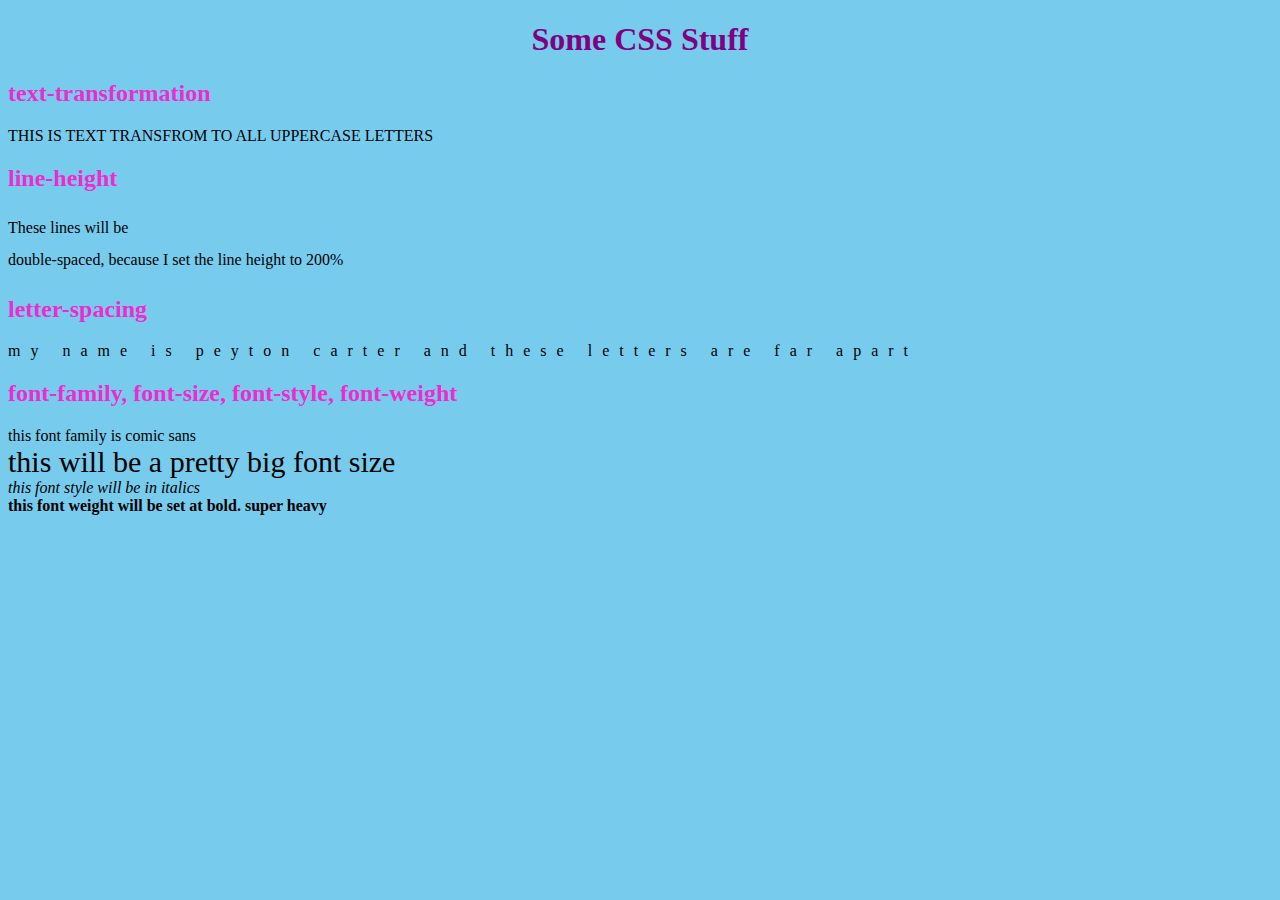
==== basic-css.html @ d2fd515c "css edits" ====
<!DOCTYPE html>
<html lang="en">
<head>
  <meta charset="UTF-8">
  <meta name="viewport" content="width=device-width, initial-scale=1.0">
  <title>Basic CSS</title>

<style>
body {
  background-color: rgb(119, 204, 238);
  background-image: url("https://upload.wikimedia.org/wikipedia/commons/thumb/8/89/9dots.svg/1200px-9dots.svg.png")
}
h1 {
  color: purple;
  text-align: center;
}
h2{
  color:rgb(238, 44, 206);
}
div.upper {
  text-transform: uppercase;
}
div.lineheight {
  line-height:200%;
}
div.letterspacing {
  letter-spacing: 10px;
}
div.family {
  font-family: "comic sans ms";
}
div.size {
  font-size: 30px;
}
div.style {
  font-style: italic;
}
div.weight {
  font-weight: bold;
}

</style>


</head>
<body>

  <h1>Some CSS Stuff</h1>

<h2>text-transformation</h2>
   <div class="upper">this is text transfrom to all uppercase letters</div>

<h2>line-height</h2>
  <div class="lineheight">These lines will be<br>
  double-spaced, because I set the line height to 200%</div>

<h2>letter-spacing</h2>
    <div class="letterspacing"> my name is peyton carter and these letters are far apart</div>

<h2>font-family, font-size, font-style, font-weight</h2>
    <div class="family">this font family is comic sans</div>
    <div class="size">this will be a pretty big font size </div>
    <div class="style">this font style will be in italics</div>
    <div class="weight">this font weight will be set at bold. super heavy</div>

</body>
</html>
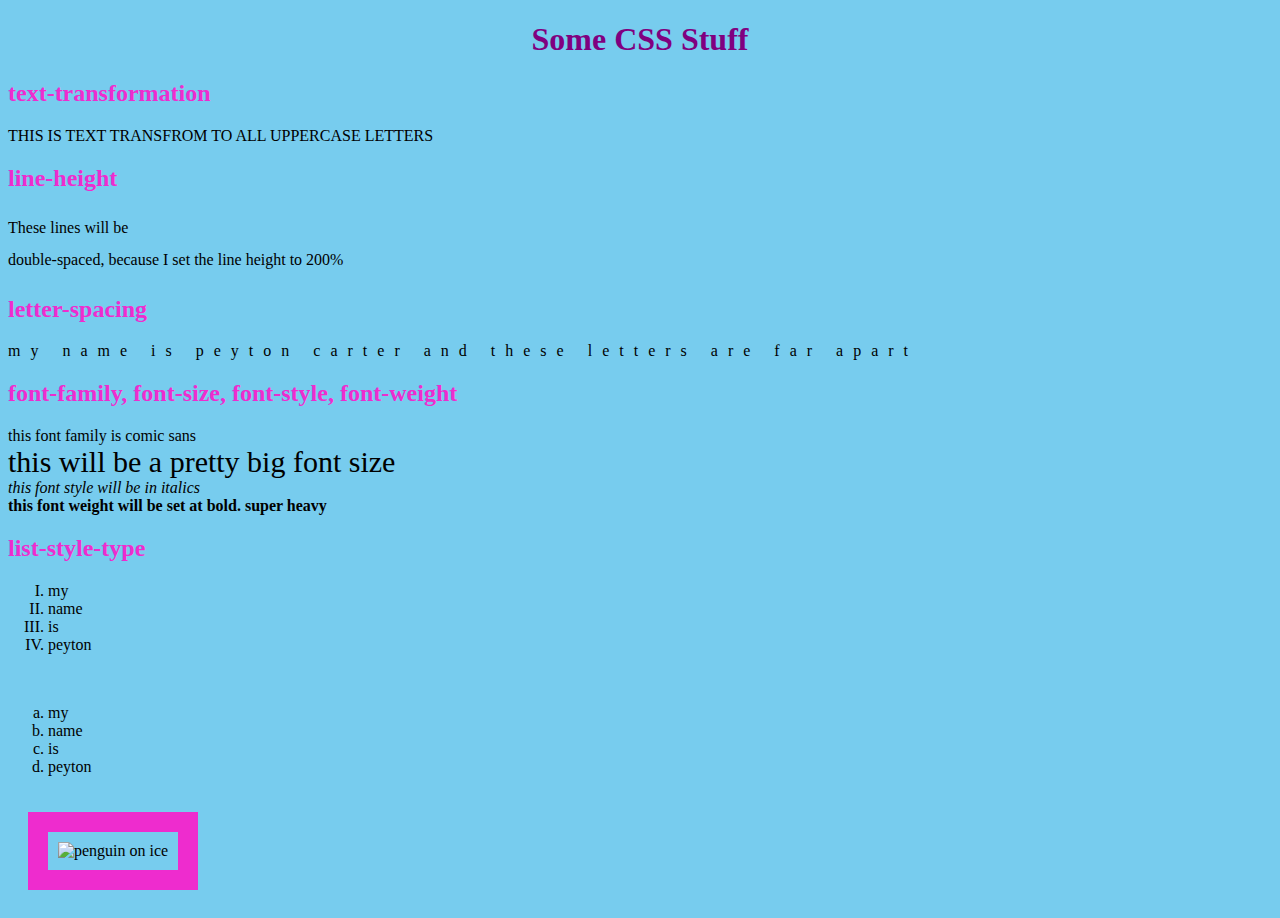
==== commit ac58109b: "css properties" ====
--- a/basic-css.html
+++ b/basic-css.html
@@ -38,6 +38,18 @@
 div.weight {
   font-weight: bold;
 }
+ol.uproman{
+  list-style-type: upper-roman;
+}
+ol.lowercase {
+  list-style-type: lower-alpha;
+}
+.penguin {
+  border:solid rgb(238, 44, 206) 20px;
+  margin: 20px;
+  padding: 10px;
+}
+
 
 </style>
 
@@ -63,5 +75,30 @@
     <div class="style">this font style will be in italics</div>
     <div class="weight">this font weight will be set at bold. super heavy</div>
 
+<h2>list-style-type</h2>
+    <ol class="uproman">
+      <li>my</li>
+      <li>name</li>
+      <li>is</li>
+      <li>peyton</li>
+    </ol>
+
+    <br>
+
+   <ol class="lowercase">
+      <li>my</li>
+      <li>name</li>
+      <li>is</li>
+      <li>peyton</li>
+  </ol>
+
+  <img src="https://assets.bwbx.io/images/users/iqjWHBFdfxIU/iKIWgaiJUtss/v2/1000x-1.jpg" alt="penguin on ice" class="penguin"
+  height=400 weight=400>
+
+
+
+
+
+
 </body>
 </html>
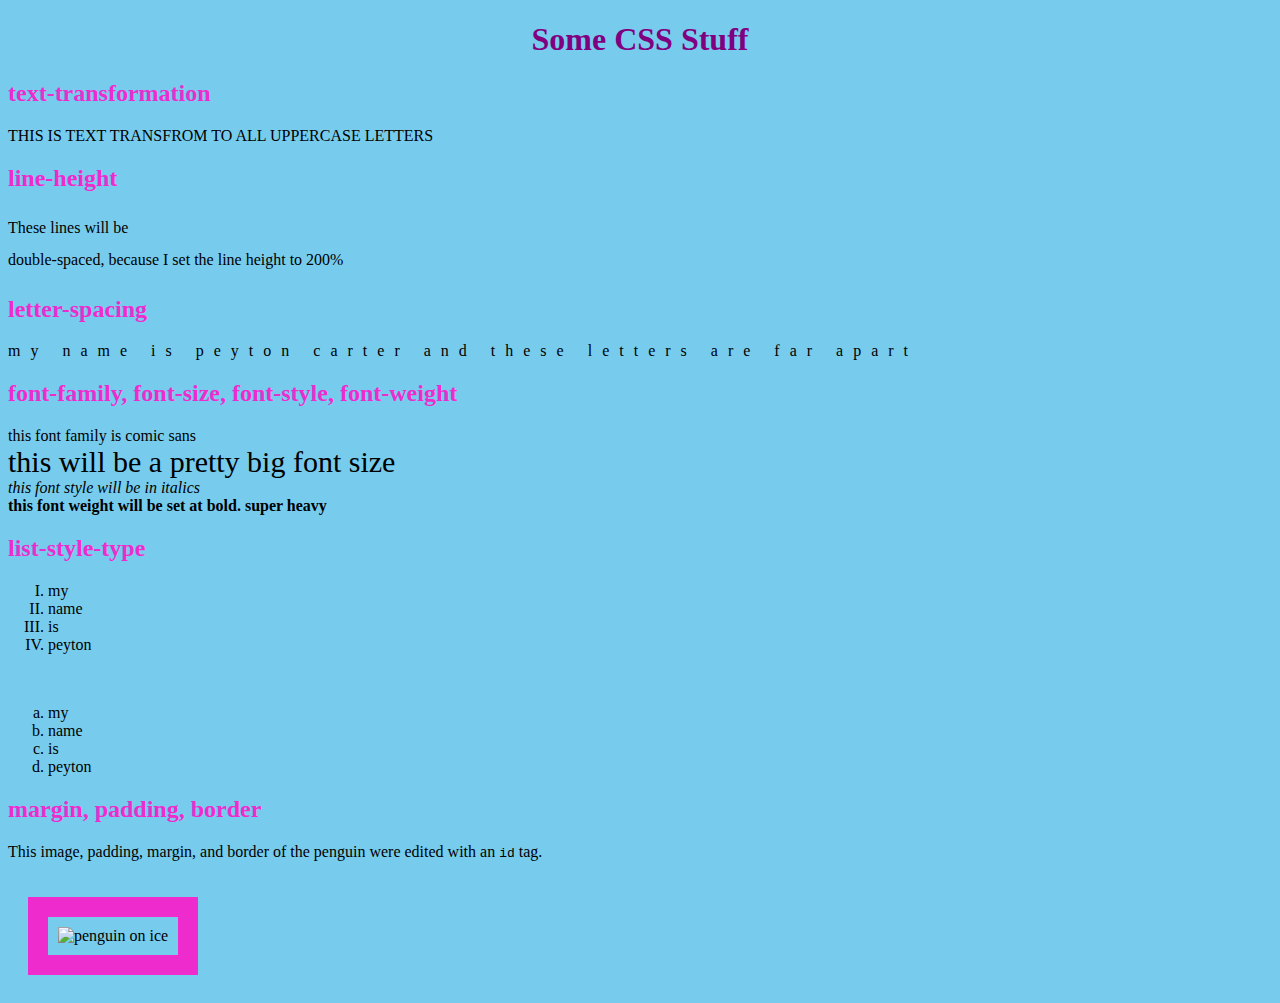
==== commit 1a17a945: "css selectors" ====
--- a/basic-css.html
+++ b/basic-css.html
@@ -44,7 +44,7 @@
 ol.lowercase {
   list-style-type: lower-alpha;
 }
-.penguin {
+#penguin {
   border:solid rgb(238, 44, 206) 20px;
   margin: 20px;
   padding: 10px;
@@ -92,9 +92,13 @@
       <li>peyton</li>
   </ol>
 
-  <img src="https://assets.bwbx.io/images/users/iqjWHBFdfxIU/iKIWgaiJUtss/v2/1000x-1.jpg" alt="penguin on ice" class="penguin"
+<section>
+<h2>margin, padding, border</h2>
+
+  <p> This image, padding, margin, and border of the penguin were edited with an <code>id</code> tag. </p>
+  <img src="https://assets.bwbx.io/images/users/iqjWHBFdfxIU/iKIWgaiJUtss/v2/1000x-1.jpg" alt="penguin on ice" id="penguin"
   height=400 weight=400>
-
+</section>
 
 
 
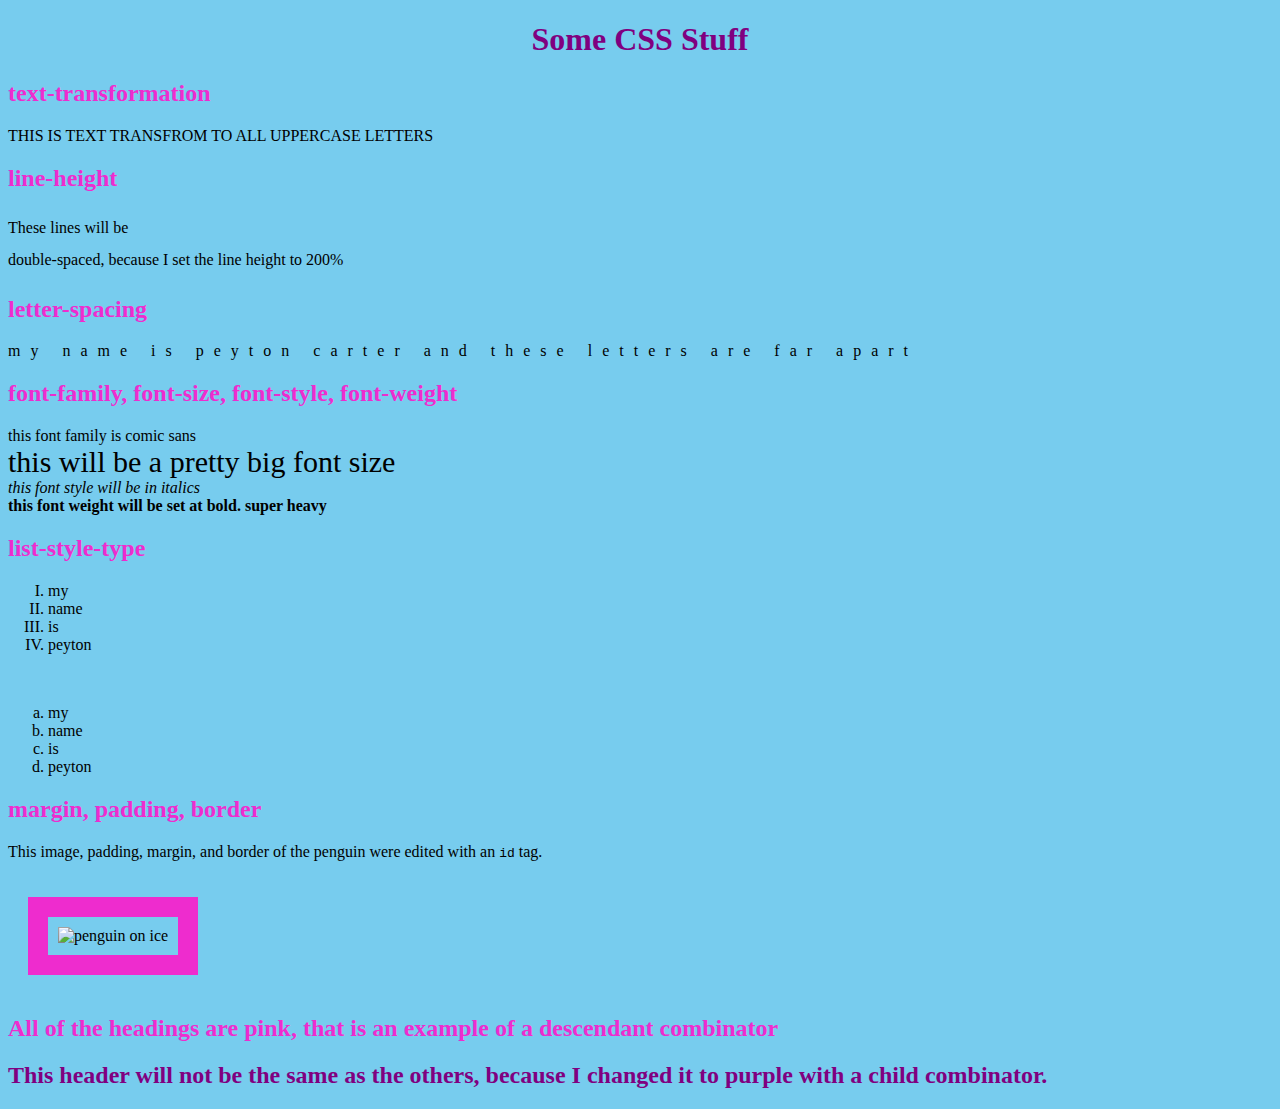
==== commit f5f1f167: "combinators" ====
--- a/basic-css.html
+++ b/basic-css.html
@@ -16,6 +16,9 @@
 }
 h2{
   color:rgb(238, 44, 206);
+}
+div > h2 {
+  color: purple;
 }
 div.upper {
   text-transform: uppercase;
@@ -101,8 +104,15 @@
 </section>
 
 
+<h2> All of the headings are pink, that is an example of a descendant combinator</h2>
 
+<!--firgured out what this is from this site:-->
+<!--https://developer.mozilla.org/en-US/docs/Web/CSS/Child_combinator#:~:text=The%20child%20combinator%20(%20%3E%20)%20is,elements%20matched%20by%20the%20first.&text=
+  Elements%20matched%20by%20the%20second%20selector%20must%20be%20the%20immediate,matched%20by%20the%20first%20selector.-->
 
+<div>
+  <h2>This header will not be the same as the others, because I changed it to purple with a child combinator.</h2>
+</div>
 
 </body>
 </html>
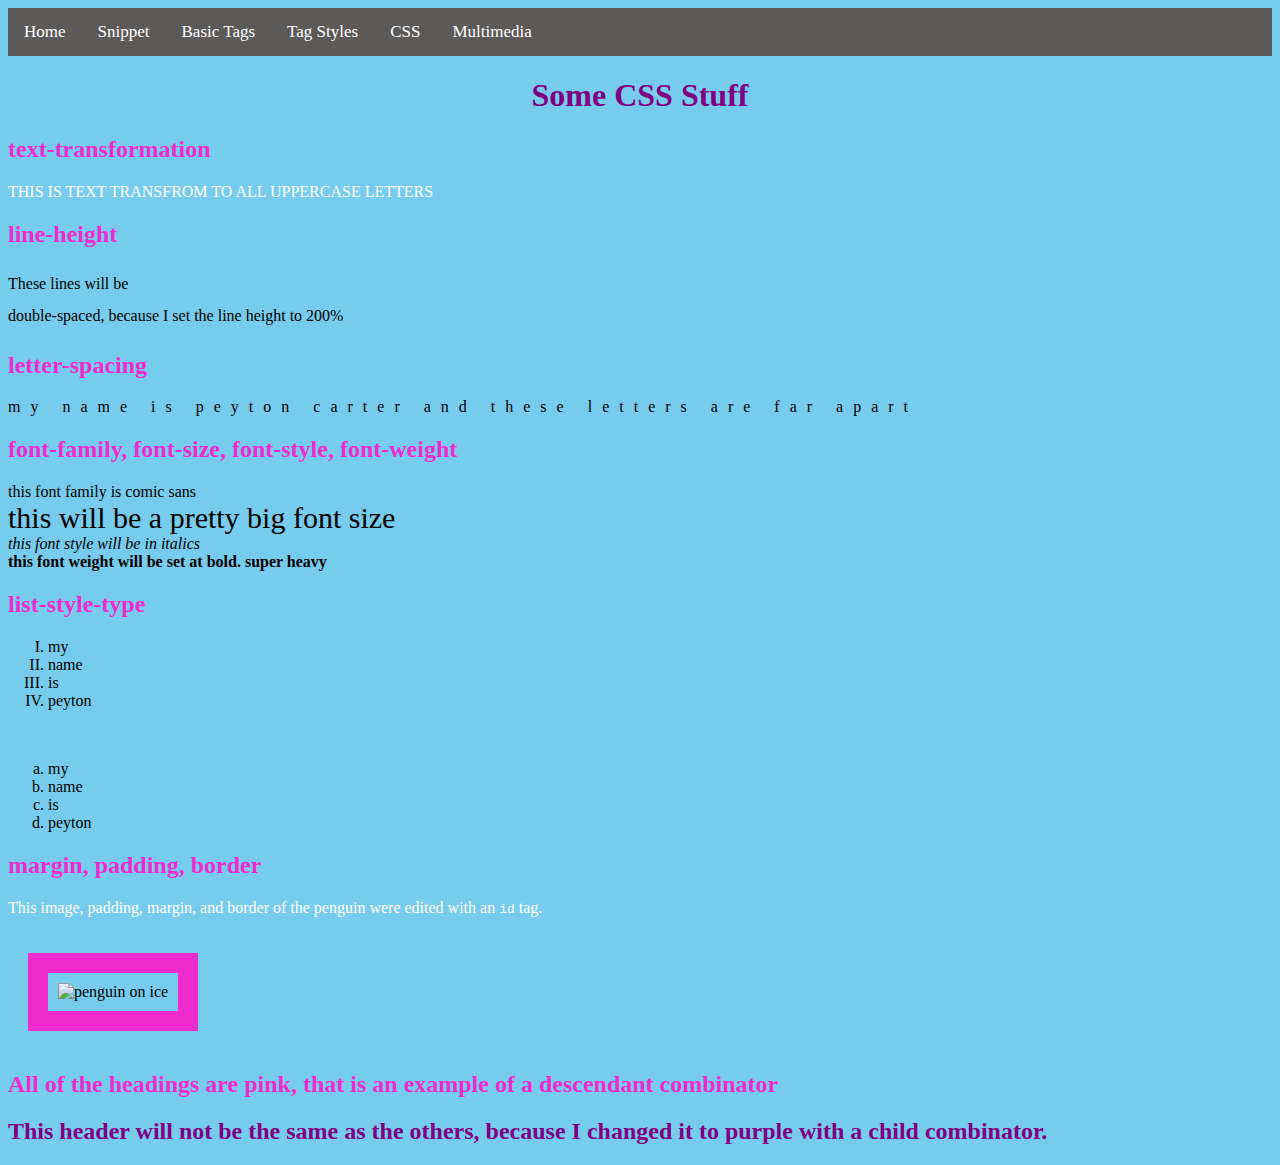
==== commit 3a425b6d: "some extra changes and additions" ====
--- a/basic-css.html
+++ b/basic-css.html
@@ -4,6 +4,7 @@
   <meta charset="UTF-8">
   <meta name="viewport" content="width=device-width, initial-scale=1.0">
   <title>Basic CSS</title>
+  <link rel="stylesheet" href="style.css">
 
 <style>
 body {
@@ -22,6 +23,7 @@
 }
 div.upper {
   text-transform: uppercase;
+  color: white;
 }
 div.lineheight {
   line-height:200%;
@@ -59,6 +61,16 @@
 
 </head>
 <body>
+
+  <div class="topnav">
+    <a class="home" href = "index.html">Home</a>
+    <a href = "snippet.html">Snippet</a>
+    <a href = "basic-tags.html">Basic Tags</a>
+    <a href = "basic-tags-styles.html">Tag Styles</a>
+    <a href = "basic-css.html">CSS</a>
+    <a href = "multimedia.html">Multimedia</a>
+  </div>
+
 
   <h1>Some CSS Stuff</h1>
 
--- a/style.css
+++ b/style.css
@@ -0,0 +1,42 @@
+body {
+  background-color: #a8739a;
+}
+.topnav {
+  background-color: #5c5a59;
+  overflow: hidden;
+}
+.topnav a {
+  float: left;
+  color: white;
+  text-align: center;
+  padding: 14px 16px;
+  text-decoration: none;
+  font-size: 17px;
+}
+.topnav a:hover {
+  background-color: #181061;
+}
+.topnav a.active {
+  background-color:white;
+  color: white;
+}
+.smiley {
+  display: block;
+  margin-left: auto;
+  margin-right: auto;
+  border: dotted salmon 20px;
+  padding-left: 20px;
+  padding-right: 20px;
+  padding-top: 20px;
+  padding-bottom: 20px;
+}
+#head1 , #head2 {
+  color: #e0de6a;
+  text-align: center;
+}
+p {
+  color: white;
+}
+#body1 , #body2 {
+  text-align: center;
+}
